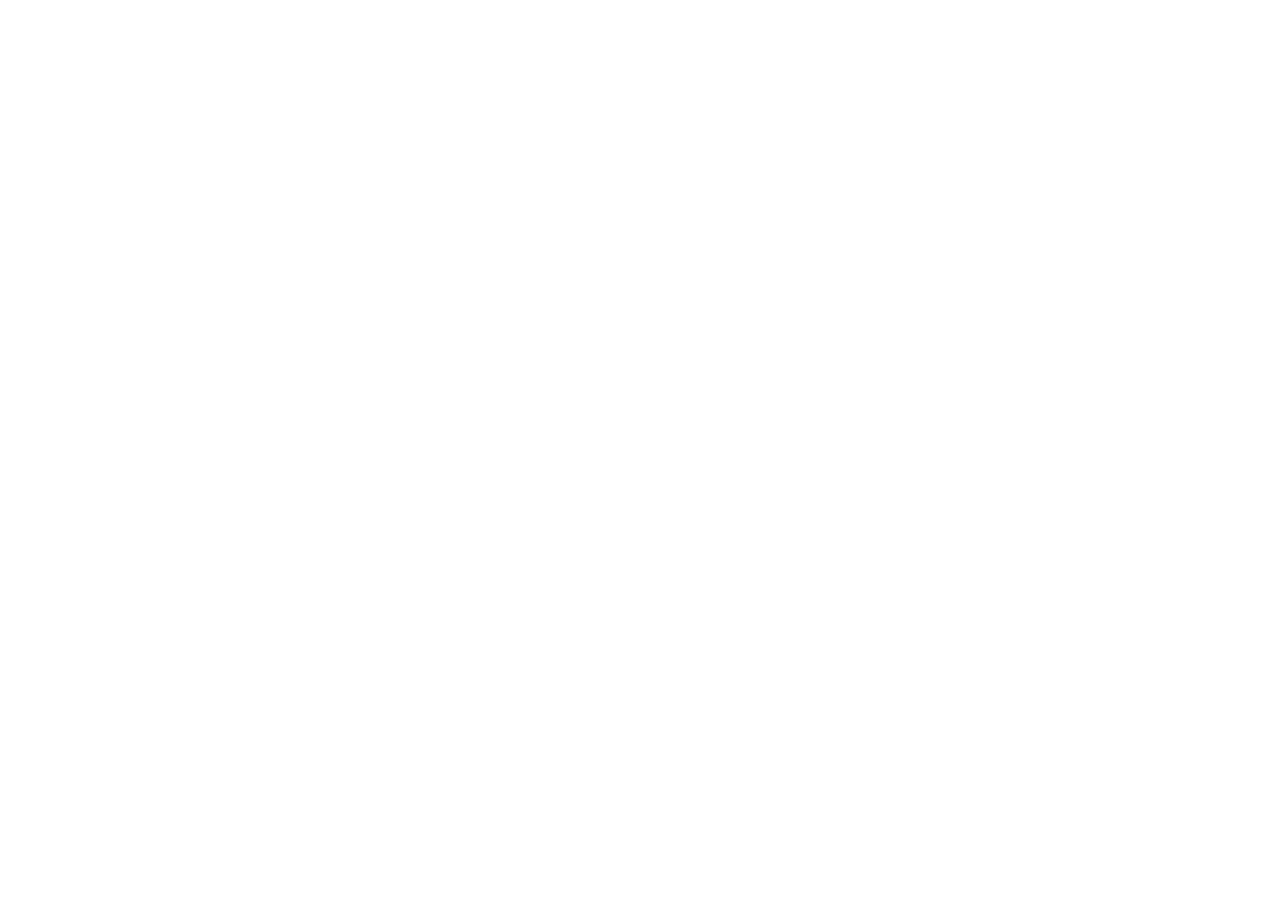
==== public/login.html @ b5274384 ""added firebase content"" ====
<!DOCTYPE html>
<html lang="en">
<head>
    <meta charset="UTF-8">
    <meta name="viewport" content="width=device-width, initial-scale=1.0">
    <title>Login Screen</title>
</head>
<body>
    
</body>
</html>
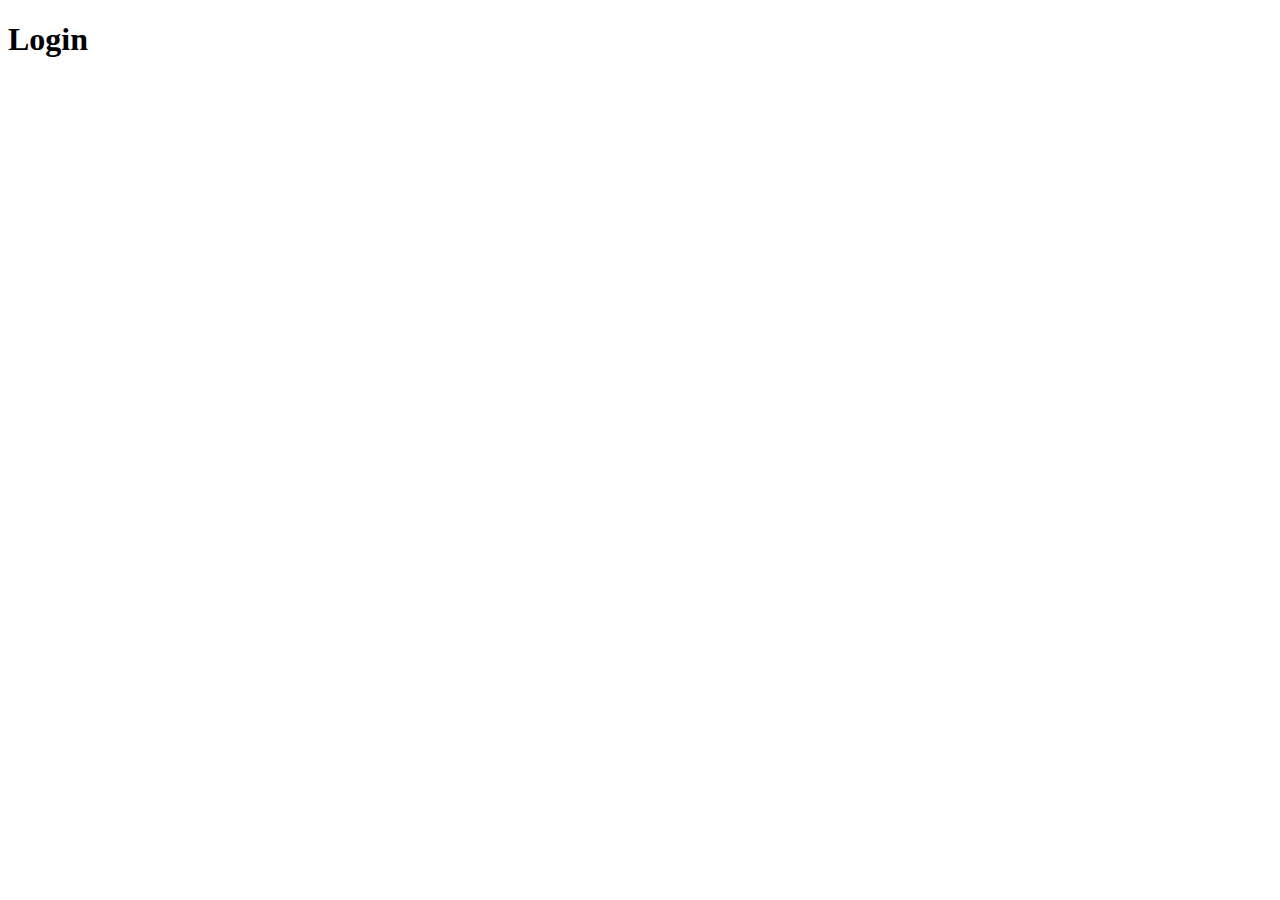
==== commit c26a0c6c: "added login page" ====
--- a/public/login.html
+++ b/public/login.html
@@ -6,6 +6,6 @@
     <title>Login Screen</title>
 </head>
 <body>
-    
+    <h1>Login </h1>
 </body>
 </html>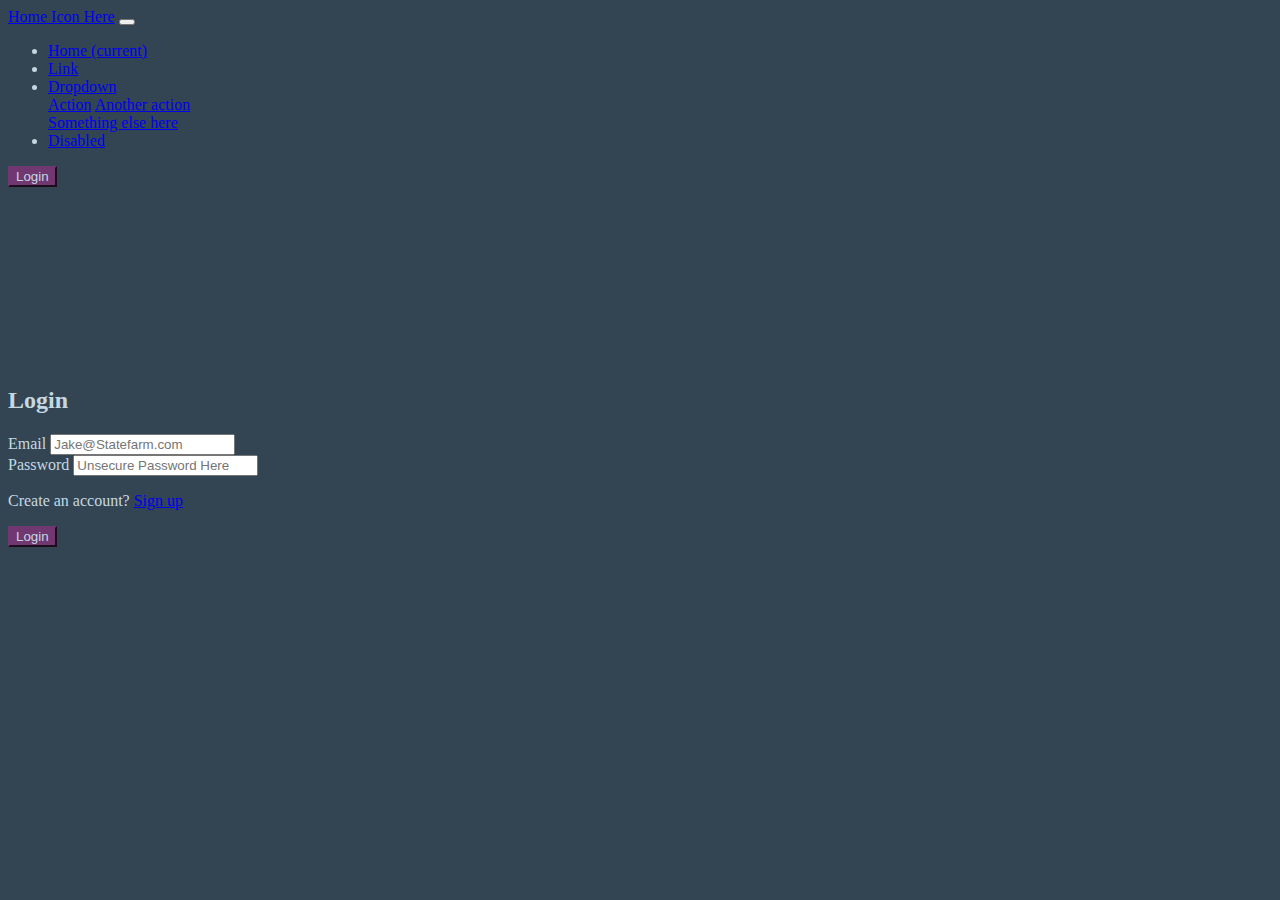
==== commit 7628d9d4: "Added nav bar to register and login pages." ====
--- a/public/login.html
+++ b/public/login.html
@@ -1,11 +1,78 @@
-<!DOCTYPE html>
+<!doctype html>
 <html lang="en">
+
 <head>
-    <meta charset="UTF-8">
-    <meta name="viewport" content="width=device-width, initial-scale=1.0">
-    <title>Login Screen</title>
+    <!-- Required meta tags -->
+    <meta charset="utf-8">
+    <meta name="viewport" content="width=device-width, initial-scale=1, shrink-to-fit=no">
+
+    <!-- Bootstrap CSS -->
+    <link rel="stylesheet" href="https://stackpath.bootstrapcdn.com/bootstrap/4.5.0/css/bootstrap.min.css" integrity="sha384-9aIt2nRpC12Uk9gS9baDl411NQApFmC26EwAOH8WgZl5MYYxFfc+NcPb1dKGj7Sk" crossorigin="anonymous">
+    <link rel="stylesheet" href="fortnite.css">
+    <title>Login</title>
 </head>
+
 <body>
-    <h1>Login </h1>
+    <nav class="navbar navbar-expand-lg navbar-light bg-light navbar1">
+        <a class="navbar-brand" href="index.html">Home Icon Here</a>
+        <button class="navbar-toggler" type="button" data-toggle="collapse" data-target="#navbarSupportedContent" aria-controls="navbarSupportedContent" aria-expanded="false" aria-label="Toggle navigation"> <span class="navbar-toggler-icon"></span> </button>
+        <div class="collapse navbar-collapse" id="navbarSupportedContent">
+            <ul class="navbar-nav mr-auto">
+                <li class="nav-item active"> <a class="nav-link" href="index.html">Home <span class="sr-only">(current)</span></a> </li>
+                <li class="nav-item"> <a class="nav-link" href="#">Link</a> </li>
+                <li class="nav-item dropdown">
+                    <a class="nav-link dropdown-toggle" href="#" id="navbarDropdown" role="button" data-toggle="dropdown" aria-haspopup="true" aria-expanded="false"> Dropdown </a>
+                    <div class="dropdown-menu" aria-labelledby="navbarDropdown">
+                        <a class="dropdown-item" href="#">Action</a> <a class="dropdown-item" href="#">Another action</a>
+                        <div class="dropdown-divider"></div>
+                        <a class="dropdown-item" href="#">Something else here</a>
+                    </div>
+                </li>
+                <li class="nav-item"> <a class="nav-link disabled" href="#">Disabled</a> </li>
+            </ul>
+
+
+            <a href="login.html"><button class="btn btn-outline-success my-2 my-sm-0" type="Login" >Login</button></a>
+
+        </div>
+    </nav>
+    <div class="container fromTop">
+        <div class="row">
+            <div class="col-12 col-md-8 mx-auto">
+                <div style="background:transparent !important" class="jumbotron">
+                    <div class="row text-center">
+                        <div class="text-center col-12">
+                            <h2>Login</h2>
+                        </div>
+                        <div class="text-center col-12">
+                            <!-- CONTACT FORM https://github.com/jonmbake/bootstrap3-contact-form -->
+                            <form id="feedbackForm" class="text-center">
+                                <div class="form-group">
+                                    <label for="name">Email</label>
+                                    <input type="text" class="form-control" id="name" name="name" placeholder="Jake@Statefarm.com" aria-describedby="nameHelp">
+                                    <span id="nameHelp" class="form-text text-muted" style="display: none;">Please enter your E-mail.</span>
+                                </div>
+                                <div class="form-group">
+                                    <label for="email">Password</label>
+                                    <input type="email" class="form-control" id="email" name="email" placeholder="Unsecure Password Here" aria-describedby="emailHelp">
+                                    <span id="emailHelp" class="form-text text-muted" style="display: none;">Please enter a password.</span>
+                                </div>
+                                <p>Create an account?
+                                    <a href="Register.html">Sign up</a>
+                                </p>
+                                <button type="submit" id="feedbackSubmit" class="btn btn-primary btn-lg"> Login</button>
+                            </form>
+                        </div>
+                    </div>
+                </div>
+            </div>
+        </div>
+    </div>
+    <!-- Optional JavaScript -->
+    <!-- jQuery first, then Popper.js, then Bootstrap JS -->
+    <script src="https://code.jquery.com/jquery-3.5.1.slim.min.js" integrity="sha384-DfXdz2htPH0lsSSs5nCTpuj/zy4C+OGpamoFVy38MVBnE+IbbVYUew+OrCXaRkfj" crossorigin="anonymous"></script>
+    <script src="https://cdn.jsdelivr.net/npm/popper.js@1.16.0/dist/umd/popper.min.js" integrity="sha384-Q6E9RHvbIyZFJoft+2mJbHaEWldlvI9IOYy5n3zV9zzTtmI3UksdQRVvoxMfooAo" crossorigin="anonymous"></script>
+    <script src="https://stackpath.bootstrapcdn.com/bootstrap/4.5.0/js/bootstrap.min.js" integrity="sha384-OgVRvuATP1z7JjHLkuOU7Xw704+h835Lr+6QL9UvYjZE3Ipu6Tp75j7Bh/kR0JKI" crossorigin="anonymous"></script>
 </body>
+
 </html>--- a/public/fortnite.css
+++ b/public/fortnite.css
@@ -0,0 +1,37 @@
+@charset "utf-8";
+
+/* CSS Document */
+
+.map {
+    background-image: url("https://media.fortniteapi.io/images/map.png")
+}
+
+.title-color {
+    color: #c5d8e1;
+}
+
+nav {
+    background-color: #334553;
+}
+
+body {
+    background-color: #334553;
+    color: #c5d8e1;
+}
+
+.btn,
+.btn-block,
+.btn-lg,
+.btn-success,
+.btn:hover,
+.btn-block:hover,
+.btn-lg:hover,
+.btn-success:hover {
+    background-color: #703770;
+    border-color: #703770;
+    color: #c5d8e1;
+}
+
+.fromTop {
+    margin-top: 200px;
+}